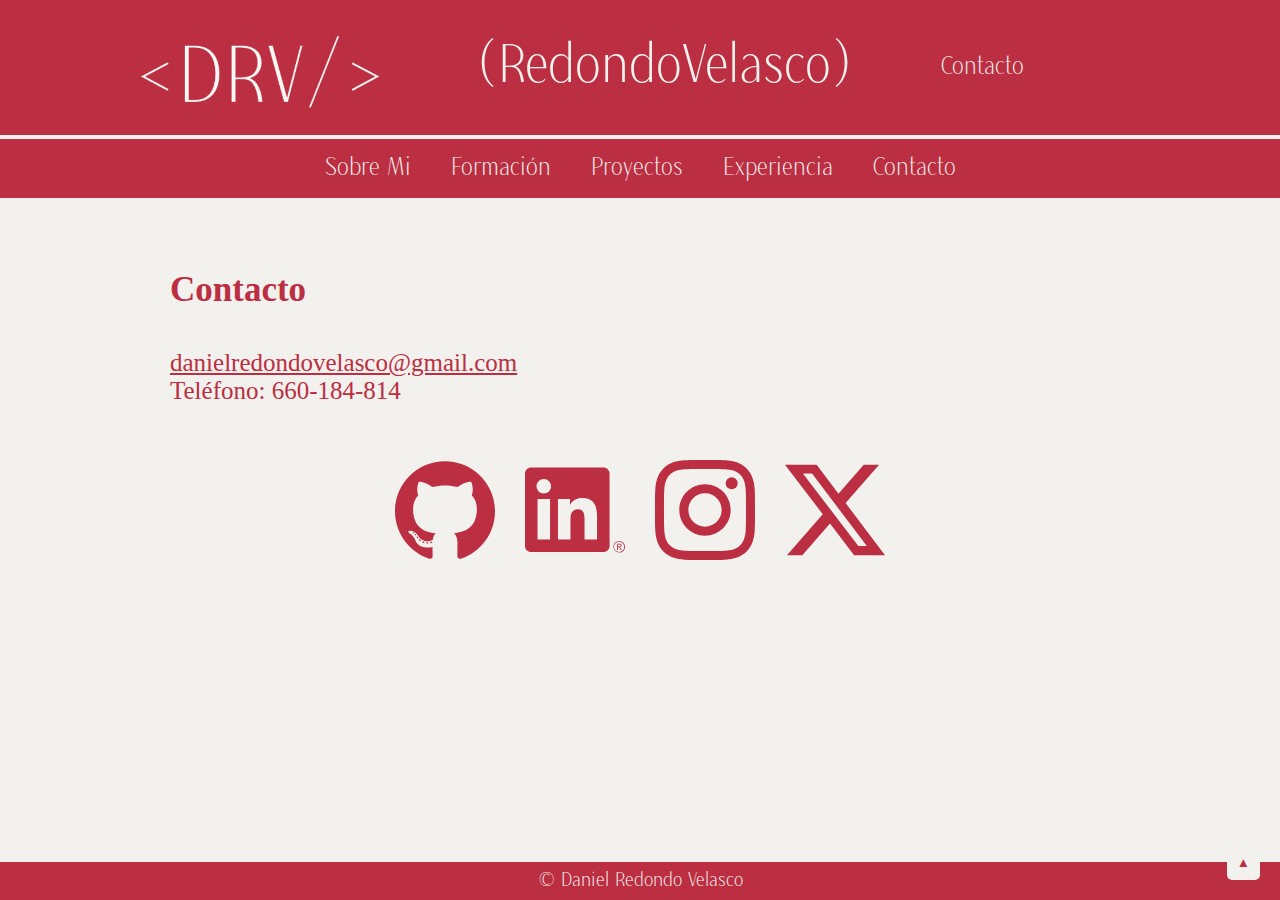
==== contacto.html @ 56ccea4a "Update web" ====
<!DOCTYPE html>
<html lang="es">
<head>
    <meta charset="UTF-8">
    <meta name="viewport" content="width=device-width, initial-scale=1.0">
    <title>Contacto - Daniel Redondo Velasco</title>
    <link rel="stylesheet" href="styles.css">
    <link rel="icon" href="icono.png" type="image/x-icon">

</head>
<body>

    <!-- Cabecera -->
    <header>
        <div class="header-content">
            <img src="logoBlanco.png" alt="Símbolo" class="symbol-image-head">
            <div class="logo" onclick="location.href='index.html'"> 
                <span class="logo-name">(RedondoVelasco)</span>
            </div>
            <div class="contact-link"><a href="contacto.html">Contacto</a></div>
        </div>
    </header>

    <!-- Menú de navegación -->
    <nav>
        <ul>
            <li><a href="sobre-mi.html">Sobre Mi</a></li>
            <li><a href="formacion.html">Formación</a></li>
            <li><a href="proyectos.html">Proyectos</a></li>
            <li><a href="experiencia.html">Experiencia</a></li>
            <li><a href="contacto.html">Contacto</a></li>
        </ul>
    </nav>

    <!-- Contenido principal -->
    <main>
        <h2 class="titulo">Contacto</h2>
        <br>
        <p ><a class="texto" href="mailto:danielredondovelasco@gmail.com">danielredondovelasco@gmail.com</a></p>
        <p class="texto">Teléfono: 660-184-814</p>

        <!-- Sección de redes sociales -->
        <div class="social-links">
            <a href="https://github.com/daniredvel" target="_blank">
                <img src="images/github.svg" alt="GitHub" class="social-icon">
            </a>
            <a href="https://www.linkedin.com/in/daniel-redondo-velasco-145537315/" target="_blank">
                <img src="images/linkedin.svg" alt="LinkedIn" class="social-icon">
            </a>
            <a href="https://instagram.com/dani_revel" target="_blank">
                <img src="images/instagram.svg" alt="Instagram" class="social-icon">
            </a>
            <a href="https://x.com/daniredvel" target="_blank">
                <img src="images/twitter-alt.svg" alt="X (Twitter)" class="social-icon">
            </a>
        </div>
    </main>

    <button id="backToTopBtn" onclick="scrollToTop()">▲</button>

    <!-- Pie de página -->
    <footer>
        <p>&copy; Daniel Redondo Velasco</p>
    </footer>

    <script src="scripts.js"></script>
</body>
</html>
---- styles.css ----
@font-face {
    font-family: 'MagnisaSans';
    src: url('fonts/MagnisaSans-Regular.otf') format('truetype');
    font-weight: normal;
    font-style: normal;
}

:root {
    --color-principal: #BC2E42;
    --color-principal-hover: #912736;
    --color-secundario: #F2F1ED;
    --color-texto: #555;
}

* {
    margin: 0;
    padding: 0;
    box-sizing: border-box;
}

html, body {
    height: 100%;
    font-family: 'MagnisaSans', sans-serif;
    color: var(--color-principal);
    background-color: var(--color-secundario);
}

body {
    display: flex;
    flex-direction: column;
    justify-content: space-between;
}

header {
    background-color: var(--color-principal);
    padding: 20px 0;
    border-bottom: 2px solid var(--color-secundario);
}

.header-content {
    display: flex;
    justify-content: space-between;
    align-items: center;
    width: 70%;
    margin: 0 10%;
}

.header-content .logo, .header-content .logo-name {
    cursor: pointer;
    font-size: 55px;
    color: var(--color-secundario);
}

.contact-link a {
    color: var(--color-secundario);
    text-decoration: none;
    font-size: 25px;
}
.contact-link a:hover{
    background-color: var(--color-principal-hover);
    padding: 15px;
    transition: 0.5s;
}

nav {
    background-color: var(--color-principal);
    padding: 15px 0;
    border-top: 2px solid var(--color-secundario);
    border-bottom: 2px solid var(--color-secundario);
}

nav ul {
    display: flex;
    justify-content: center;
    list-style-type: none;
}

nav ul li {
    margin: 0 20px;
}

nav ul li a {
    text-decoration: none;
    color: var(--color-secundario);
    font-size: 25px;
}

nav ul li a:hover{
    background-color: var(--color-principal-hover);
    padding: 10px;
    transition: 0.25s;
}

main.index {
    flex-grow: 1;
    display: flex;
    justify-content: center;
    align-items: center;
    text-align: center;
    padding: 20px;
}
main {
    flex-direction: column; /* Alinea los elementos en columna */
    display: block; /* Asegura que los hijos estén uno debajo del otro */
    text-align: left; /* Ajusta la alineación del texto */
    padding: 20px;
    margin-top: 50px;
    margin-bottom: 50px;
    margin-left: 150px;
    margin-right: 150px;

}

#home h1 {
    font-size: 75px;
    color: var(--color-principal);
}

#home p {
    margin-top: 10px;
    font-size: 30px;
    color: var(--color-texto);
}

.otrotxt {
    margin-top: 10px;
    font-size: 10px;
    font-family: Arial, Helvetica, sans-serif;
    color: var(--color-texto);
}

#backToTopBtn {
    position: fixed;
    bottom: 20px;
    right: 20px;
    background-color: var(--color-secundario);
    color: var(--color-principal);
    border: none;
    padding: 10px;
    cursor: pointer;
    border-radius: 5px;
}

#backToTopBtn:hover {
    background-color: var(--color-principal);
}

footer  {
    background-color: var(--color-principal);
    text-align: center;
    padding: 7px 0;
    margin-top: auto;
    width: 100%;
    border-top: 2px solid var(--color-secundario);
}

footer p {
    color: var(--color-secundario);
    font-size: 20px;
}

.copy {
    background-color: var(--color-principal);
    text-align: center;
    padding: 7px 0;
    margin-top: auto;
    width: 100%;
    border-bottom: 2px solid var(--color-secundario);
    color: var(--color-secundario);
    font-size: 20px;
}

.centered-title {
    display: flex;
    flex-direction: column;
    align-items: center;
    text-align: center;
    font-size: 75px;
    color: var(--color-principal);
    line-height: 1;
}

.top-line {
    display: flex;
    justify-content: center;
    align-items: center;
    font-size: 100px;
}

.symbol-image {
    width: 350px;
    height: auto;
    margin-left: 10px;
}

.symbol-image-head {
    width: 250px;
    height: auto;
    margin-left: 10px;
}

.bottom-line {
    font-size: 100px;
}

a.mail {
    color: var(--color-texto);
    text-decoration: none;
}

a.mail:hover {
    color: var(--color-principal);
}

a.mail:visited {
    color: var(--color-principal-hover);
}

a.mail:active {
    color: var(--color-principal-hover);
}

a.ig {
    color: var(--color-secundario);
    text-decoration: none;
}

a.ig:hover {
    color: var(--color-texto);
}

a.ig:visited {
    color: var(--color-secundario);
}

a.ig:active {
    color: var(--color-secundario);
}

.titulo, .texto {
    font-family: 'Consolas';
    color: var(--color-principal);
}

.titulo {
    font-size: 35px;
    font-weight: bold;
    margin-bottom: 20px; /* Añade espacio debajo del título */
    display: block; /* Asegura que el título ocupe toda la línea */
    width: 100%; /* Asegura que no quede espacio a los lados */
}


.texto {
    font-size: 25px;
}
.social-links {
    display: flex;
    justify-content: center;
    margin-top: 30px;
    margin: 55px;
}

.social-icon {
    width: 100px; /* Ajusta el tamaño del icono */
    height: auto;
    margin: 0 15px; /* Añade espaciado entre los iconos */
    transition: transform 0.3s ease;
}

.social-icon:hover {
    transform: scale(1.1); /* Aumenta ligeramente el tamaño cuando se pasa el mouse por encima */
}
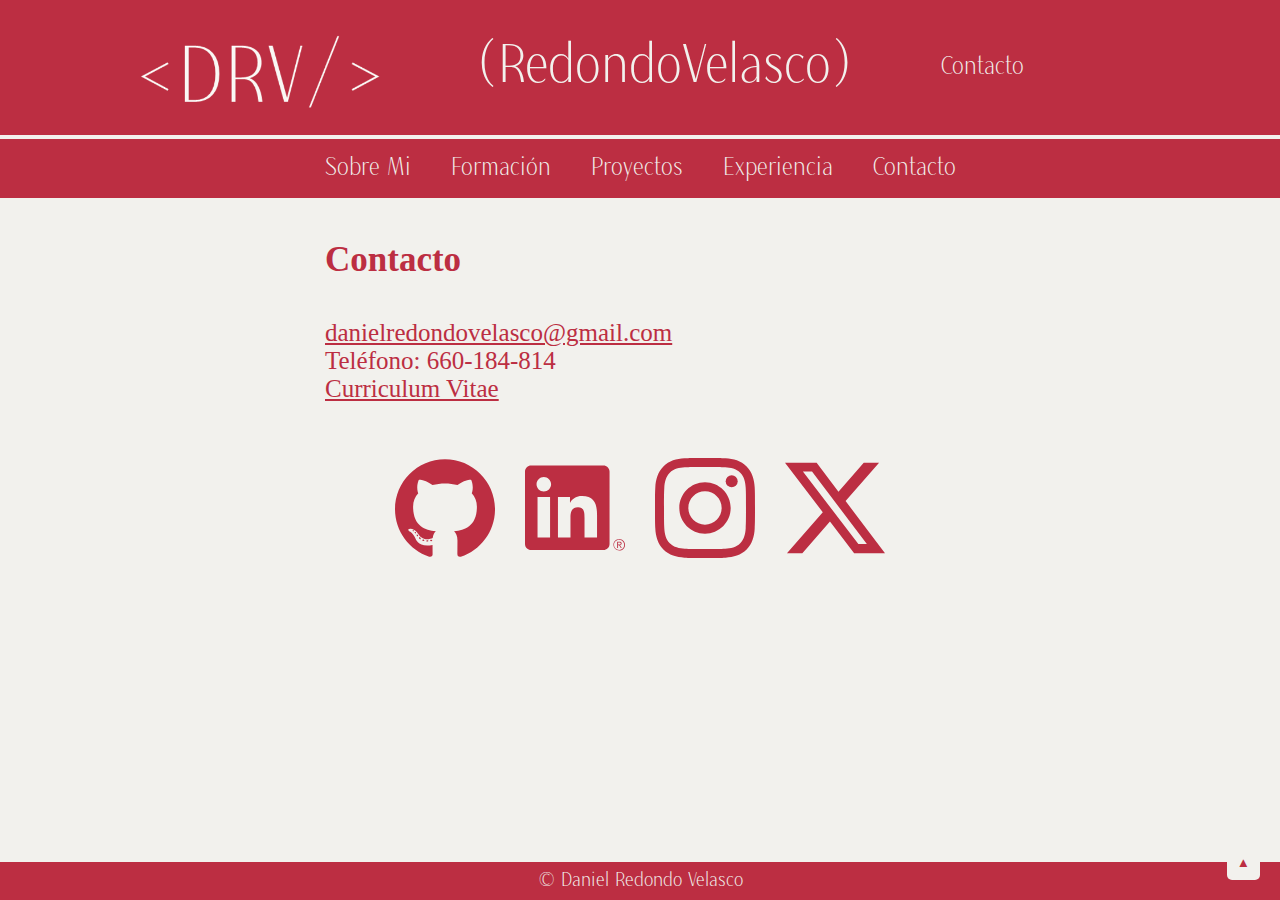
==== commit 9423706e: "Carpetas y CV" ====
--- a/contacto.html
+++ b/contacto.html
@@ -36,8 +36,9 @@
     <main>
         <h2 class="titulo">Contacto</h2>
         <br>
-        <p ><a class="texto" href="mailto:danielredondovelasco@gmail.com">danielredondovelasco@gmail.com</a></p>
+        <p><a class="texto" href="mailto:danielredondovelasco@gmail.com">danielredondovelasco@gmail.com</a></p>
         <p class="texto">Teléfono: 660-184-814</p>
+        <p><a class="texto" href="Daniel Redondo Velasco CV.pdf" target="_blank">Curriculum Vitae</a></p>
 
         <!-- Sección de redes sociales -->
         <div class="social-links">
--- a/styles.css
+++ b/styles.css
@@ -108,7 +108,8 @@
     margin-bottom: 50px;
     margin-left: 150px;
     margin-right: 150px;
-
+    margin: 20px auto;
+    max-width: 90%;
 }
 
 #home h1 {
@@ -271,3 +272,66 @@
 .social-icon:hover {
     transform: scale(1.1); /* Aumenta ligeramente el tamaño cuando se pasa el mouse por encima */
 }
+@media screen and (max-width: 768px) {
+    .header-content {
+        width: 90%;
+        margin: 0 auto;
+        flex-direction: column;
+        align-items: center;
+        text-align: center;
+    }
+
+    .header-content .logo, .header-content .logo-name {
+        font-size: 35px;
+    }
+
+    .contact-link a {
+        font-size: 20px;
+    }
+
+    nav ul {
+        flex-direction: column;
+        align-items: center;
+    }
+
+    nav ul li {
+        margin: 10px 0;
+    }
+
+    main {
+        margin: 20px;
+        padding: 10px;
+    }
+
+    .centered-title {
+        font-size: 50px;
+    }
+
+    .top-line {
+        font-size: 60px;
+    }
+
+    .bottom-line {
+        font-size: 60px;
+    }
+
+    .symbol-image {
+        width: 150px;
+    }
+
+    .symbol-image-head {
+        width: 100px;
+    }
+
+    #home p {
+        font-size: 20px;
+    }
+
+    footer p {
+        font-size: 16px;
+    }
+}
+img {
+    max-width: 100%;
+    height: auto;
+}
